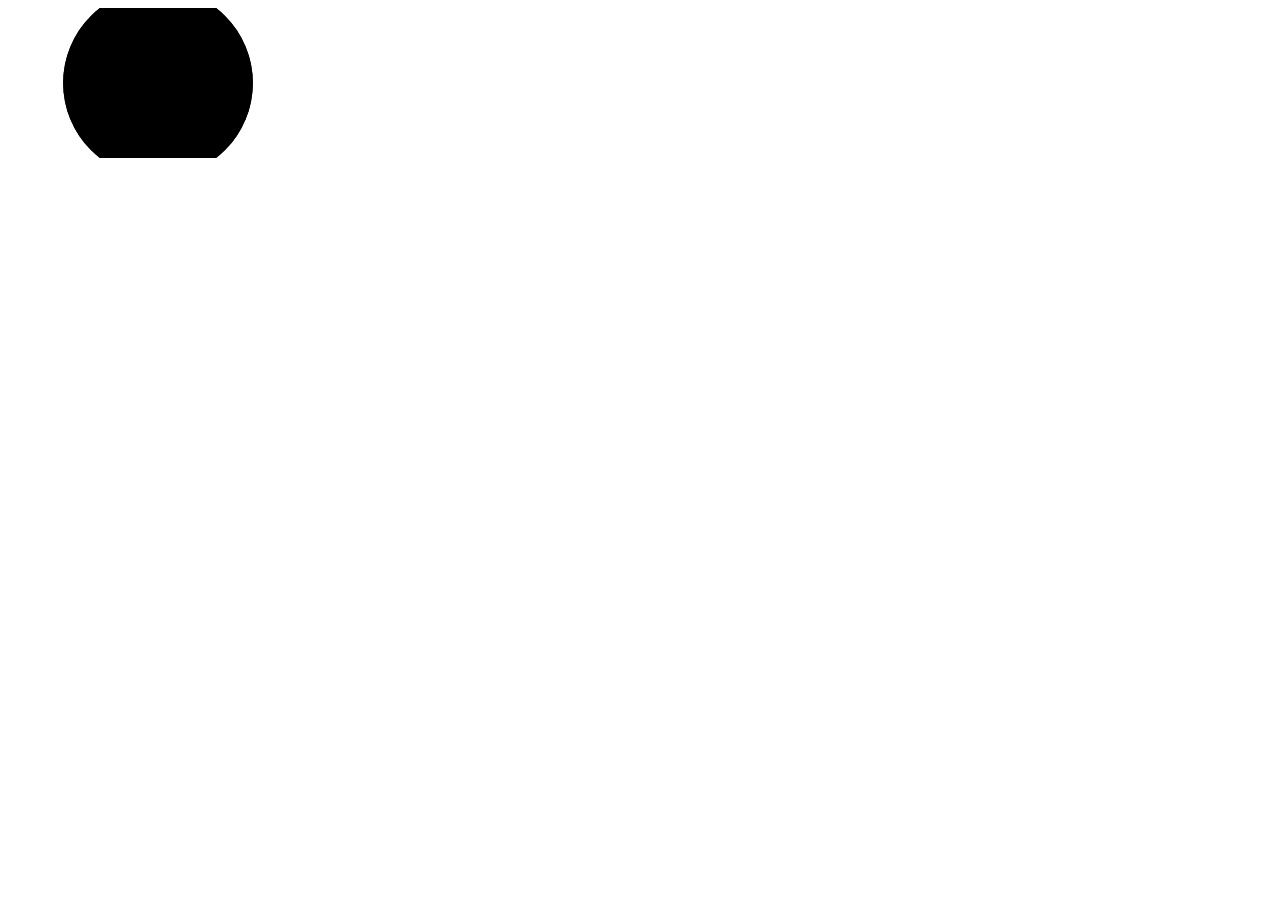
==== src/Notes.Web/wwwroot/index.html @ dc4dcb85 "fix: correct service worker base path and hide error UI by default" ====
<!DOCTYPE html>
<html lang="en">

<head>
    <meta charset="utf-8" />
    <meta name="viewport" content="width=device-width, initial-scale=1.0" />
    <title>Memory Notes</title>
    <base href="/markdown-memory-notes/" />
    <link rel="preload" id="webassembly" />
    <link rel="stylesheet" href="lib/bootstrap/dist/css/bootstrap.min.css" />
    <link rel="stylesheet" href="css/app.css" />
    <link rel="icon" type="image/png" href="favicon.png" />
    <link href="manifest.webmanifest" rel="manifest" />
    <link rel="apple-touch-icon" sizes="512x512" href="icon-512.png" />
    <link rel="apple-touch-icon" sizes="192x192" href="icon-192.png" />
    <style>#blazor-error-ui{display:none}</style>
    <script type="importmap"></script>
</head>

<body>
    <div id="app">
        <svg class="loading-progress">
            <circle r="40%" cx="50%" cy="50%" />
            <circle r="40%" cx="50%" cy="50%" />
        </svg>
        <div class="loading-progress-text"></div>
    </div>

    <div id="blazor-error-ui">
        An unhandled error has occurred.
        <a href="." class="reload">Reload</a>
        <span class="dismiss">🗙</span>
    </div>
    <script src="_framework/blazor.webassembly#[.{fingerprint}].js"></script>
    <script>navigator.serviceWorker.register('service-worker.js', { updateViaCache: 'none' });</script>
</body>

</html>
---- src/Notes.Web/wwwroot/css/app.css ----
/* Markdown Memory Notes — Blazor WASM styles */
:root {
    --paper: #F4EFE6;
    --warm-paper: #FAF7F0;
    --light-paper: #FFFDF8;
    --ink: #2E2A25;
    --muted: #6E6252;
    --border: #D8CBB7;
    --active: #B8956A;
    --amber: #D4A046;
}

body {
    background: var(--paper);
    color: var(--ink);
    font-family: system-ui, -apple-system, sans-serif;
}

/* Vault open screen */
.vault-open {
    text-align: center;
    padding: 120px 20px;
}

.vault-open h1 {
    color: var(--ink);
    font-size: 2.2rem;
}

/* App shell */
.app-shell {
    display: flex;
    flex-direction: column;
    height: calc(100vh - 56px);
}

.toolbar {
    display: flex;
    align-items: center;
    justify-content: space-between;
    padding: 8px 16px;
    background: #EEE6D8;
    border-bottom: 1px solid var(--border);
}

.vault-name {
    font-weight: 600;
    color: var(--ink);
    font-size: 0.9rem;
}

.main-grid {
    display: grid;
    grid-template-columns: 250px 1fr 200px;
    gap: 0;
    flex: 1;
    overflow: hidden;
}

/* Note list */
.note-list {
    background: var(--warm-paper);
    border-right: 1px solid var(--border);
    padding: 12px;
    overflow-y: auto;
}

.note-card {
    padding: 10px;
    margin-bottom: 4px;
    border-radius: 6px;
    cursor: pointer;
    transition: background 0.15s;
}

.note-card:hover {
    background: #EDE6D6;
}

.note-card.selected {
    background: #E8DCC4;
    border-left: 3px solid var(--active);
}

.note-title {
    font-weight: 600;
    margin-bottom: 2px;
}

.note-excerpt {
    font-size: 0.82rem;
    color: var(--muted);
    white-space: nowrap;
    overflow: hidden;
    text-overflow: ellipsis;
}

/* Editor */
.editor {
    background: var(--light-paper);
    display: flex;
    flex-direction: column;
}

.editor-header {
    display: flex;
    gap: 8px;
    align-items: center;
    padding: 8px 16px;
    border-bottom: 1px solid var(--border);
}

.save-state {
    font-size: 0.8rem;
    min-width: 60px;
}

.save-state.saved { color: #5A8A4A; }
.save-state.unsaved { color: var(--amber); font-weight: 600; }

.editor-textarea {
    flex: 1;
    border: none;
    resize: none;
    padding: 18px;
    font-family: 'JetBrains Mono', 'Cascadia Mono', monospace;
    font-size: 14px;
    background: var(--light-paper);
    color: var(--ink);
    outline: none;
    line-height: 1.7;
}

/* Side panel */
.side-panel {
    background: #F7F1E8;
    border-left: 1px solid var(--border);
    padding: 12px;
    overflow-y: auto;
}

.side-panel h6 {
    font-weight: 600;
    color: var(--ink);
    margin-bottom: 8px;
}

.memory-item {
    padding: 6px 0;
    font-size: 0.85rem;
    border-bottom: 1px solid var(--border);
}

.memory-item:last-child {
    border-bottom: none;
}

/* Cards and badges */
.card {
    background: white;
    border: 1px solid var(--border);
}

.badge {
    font-weight: 500;
}

/* Mobile */
@media (max-width: 768px) {
    .main-grid {
        grid-template-columns: 1fr;
    }
    .note-list, .side-panel {
        display: none;
    }
}
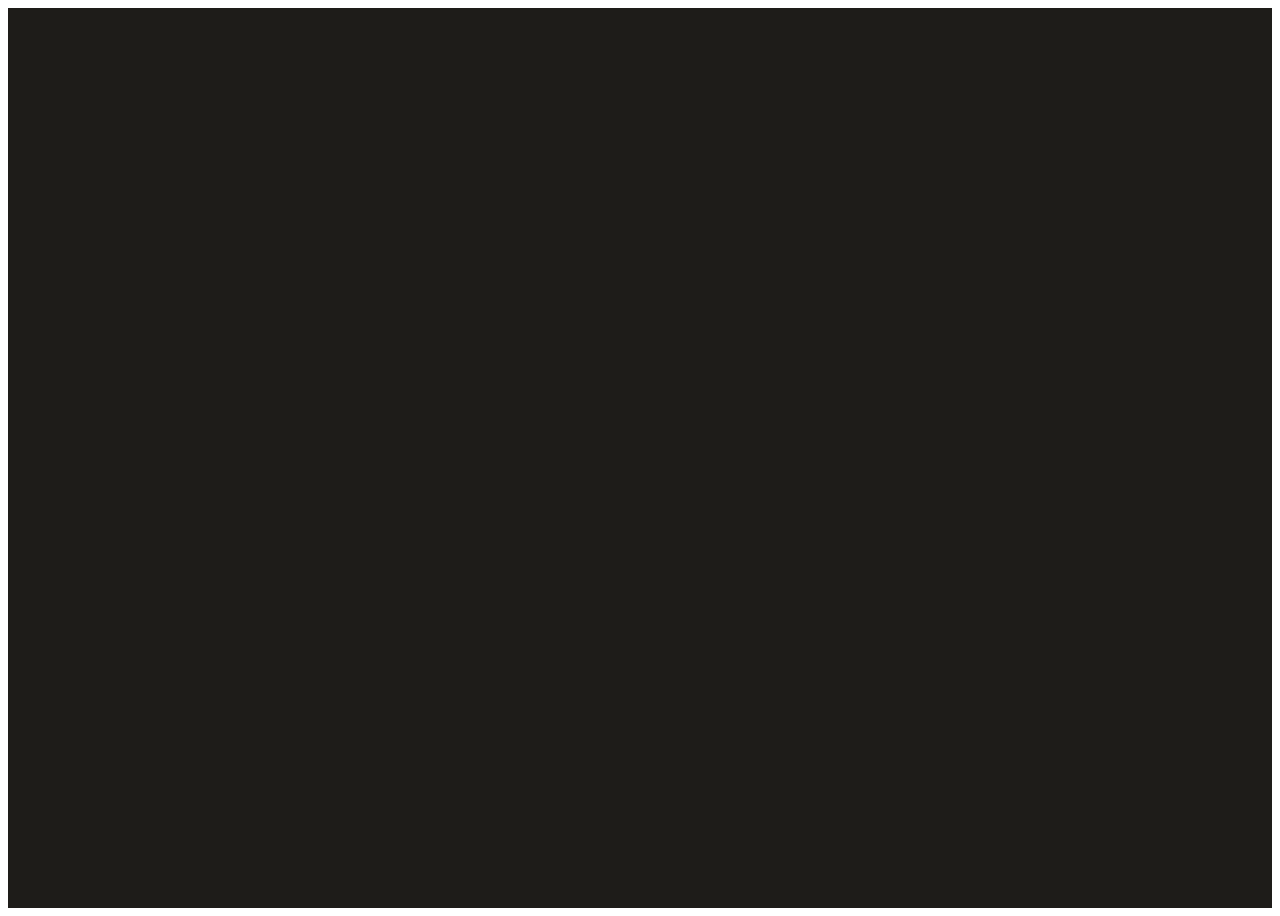
==== commit a527a8e3: "fix: hide SVG circle flash with inline styles, dark bg for #app Co-authored-by: factory-droid[bot] <" ====
--- a/src/Notes.Web/wwwroot/index.html
+++ b/src/Notes.Web/wwwroot/index.html
@@ -1,10 +1,10 @@
 <!DOCTYPE html>
-<html lang="en">
+<html lang="ru">
 
 <head>
     <meta charset="utf-8" />
     <meta name="viewport" content="width=device-width, initial-scale=1.0" />
-    <title>Memory Notes</title>
+    <title>Заметки с памятью</title>
     <base href="/markdown-memory-notes/" />
     <link rel="preload" id="webassembly" />
     <link rel="stylesheet" href="lib/bootstrap/dist/css/bootstrap.min.css" />
@@ -14,22 +14,42 @@
     <link rel="apple-touch-icon" sizes="512x512" href="icon-512.png" />
     <link rel="apple-touch-icon" sizes="192x192" href="icon-192.png" />
     <style>#blazor-error-ui{display:none}</style>
+    <style>#app{background:#1E1C19;min-height:100vh}</style>
+    <script>
+        // Theme: dark by default, toggle with localStorage
+        (function(){
+            const html = document.documentElement;
+            const saved = localStorage.getItem('mmn-theme');
+            if (saved === 'light') html.classList.add('light');
+            else if (saved === 'dark') html.classList.add('dark');
+            else html.classList.add('dark'); // default dark
+            window.toggleTheme = function(){
+                if (html.classList.contains('dark')) {
+                    html.classList.remove('dark'); html.classList.add('light');
+                    localStorage.setItem('mmn-theme','light');
+                } else {
+                    html.classList.remove('light'); html.classList.add('dark');
+                    localStorage.setItem('mmn-theme','dark');
+                }
+            };
+        })();
+    </script>
     <script type="importmap"></script>
 </head>
 
 <body>
-    <div id="app">
-        <svg class="loading-progress">
-            <circle r="40%" cx="50%" cy="50%" />
-            <circle r="40%" cx="50%" cy="50%" />
+    <div id="app" style="background:#1E1C19;min-height:100vh">
+        <svg class="loading-progress" style="display:none">
+            <circle r="40%" cx="50%" cy="50%" fill="none" />
+            <circle r="40%" cx="50%" cy="50%" fill="none" />
         </svg>
-        <div class="loading-progress-text"></div>
+        <div class="loading-progress-text" style="display:none"></div>
     </div>
 
     <div id="blazor-error-ui">
-        An unhandled error has occurred.
-        <a href="." class="reload">Reload</a>
-        <span class="dismiss">🗙</span>
+        Произошла ошибка.
+        <a href="." class="reload">Перезагрузить</a>
+        <span class="dismiss">✕</span>
     </div>
     <script src="_framework/blazor.webassembly#[.{fingerprint}].js"></script>
     <script>navigator.serviceWorker.register('service-worker.js', { updateViaCache: 'none' });</script>
--- a/src/Notes.Web/wwwroot/css/app.css
+++ b/src/Notes.Web/wwwroot/css/app.css
@@ -1,4 +1,4 @@
-/* Markdown Memory Notes — Blazor WASM styles */
+/* Заметки с памятью — стили */
 :root {
     --paper: #F4EFE6;
     --warm-paper: #FAF7F0;
@@ -8,12 +8,69 @@
     --border: #D8CBB7;
     --active: #B8956A;
     --amber: #D4A046;
+    --card-bg: #ffffff;
+    --toolbar-bg: #EEE6D8;
+    --side-bg: #F7F1E8;
+    --hover-bg: #EDE6D6;
+    --selected-bg: #E8DCC4;
+    --saved: #5A8A4A;
+}
+
+html.dark {
+    --paper: #1E1C19;
+    --warm-paper: #252320;
+    --light-paper: #2A2723;
+    --ink: #E8E0D5;
+    --muted: #A09080;
+    --border: #3D3830;
+    --active: #C4A87A;
+    --amber: #D4A046;
+    --card-bg: #2E2B26;
+    --toolbar-bg: #252320;
+    --side-bg: #23201D;
+    --hover-bg: #333028;
+    --selected-bg: #3D3830;
+    --saved: #6A9A5A;
+}
+
+@media (prefers-color-scheme: dark) {
+    :root:not(.light) {
+        --paper: #1E1C19;
+        --warm-paper: #252320;
+        --light-paper: #2A2723;
+        --ink: #E8E0D5;
+        --muted: #A09080;
+        --border: #3D3830;
+        --active: #C4A87A;
+        --amber: #D4A046;
+        --card-bg: #2E2B26;
+        --toolbar-bg: #252320;
+        --side-bg: #23201D;
+        --hover-bg: #333028;
+        --selected-bg: #3D3830;
+        --saved: #6A9A5A;
+    }
 }
 
 body {
     background: var(--paper);
     color: var(--ink);
     font-family: system-ui, -apple-system, sans-serif;
+}
+
+/* Theme toggle */
+.theme-toggle {
+    position: fixed;
+    top: 12px;
+    right: 16px;
+    z-index: 1000;
+    background: var(--card-bg);
+    border: 1px solid var(--border);
+    color: var(--ink);
+    border-radius: 6px;
+    padding: 4px 10px;
+    cursor: pointer;
+    font-size: 1.1rem;
 }
 
 /* Vault open screen */
@@ -39,7 +96,7 @@
     align-items: center;
     justify-content: space-between;
     padding: 8px 16px;
-    background: #EEE6D8;
+    background: var(--toolbar-bg);
     border-bottom: 1px solid var(--border);
 }
 
@@ -74,11 +131,11 @@
 }
 
 .note-card:hover {
-    background: #EDE6D6;
+    background: var(--hover-bg);
 }
 
 .note-card.selected {
-    background: #E8DCC4;
+    background: var(--selected-bg);
     border-left: 3px solid var(--active);
 }
 
@@ -110,12 +167,23 @@
     border-bottom: 1px solid var(--border);
 }
 
+.editor-header input {
+    background: var(--card-bg);
+    color: var(--ink);
+    border-color: var(--border);
+}
+
+.editor-header input::placeholder {
+    color: var(--muted);
+}
+
 .save-state {
     font-size: 0.8rem;
-    min-width: 60px;
-}
-
-.save-state.saved { color: #5A8A4A; }
+    min-width: 70px;
+    white-space: nowrap;
+}
+
+.save-state.saved { color: var(--saved); }
 .save-state.unsaved { color: var(--amber); font-weight: 600; }
 
 .editor-textarea {
@@ -133,7 +201,7 @@
 
 /* Side panel */
 .side-panel {
-    background: #F7F1E8;
+    background: var(--side-bg);
     border-left: 1px solid var(--border);
     padding: 12px;
     overflow-y: auto;
@@ -155,15 +223,46 @@
     border-bottom: none;
 }
 
-/* Cards and badges */
+/* Cards */
 .card {
-    background: white;
+    background: var(--card-bg);
     border: 1px solid var(--border);
-}
-
-.badge {
-    font-weight: 500;
-}
+    color: var(--ink);
+}
+
+.text-muted { color: var(--muted) !important; }
+
+.badge.bg-light { background: var(--hover-bg) !important; color: var(--ink) !important; }
+.badge.bg-secondary { background: #6c757d !important; }
+.badge.bg-info { background: #5a8a7a !important; }
+
+/* Inputs */
+input.form-control, textarea.form-control {
+    background: var(--card-bg);
+    color: var(--ink);
+    border-color: var(--border);
+}
+
+input.form-control::placeholder, textarea.form-control::placeholder {
+    color: var(--muted);
+}
+
+input.form-control:focus, textarea.form-control:focus {
+    background: var(--card-bg);
+    color: var(--ink);
+    border-color: var(--active);
+    box-shadow: 0 0 0 0.2rem rgba(184, 149, 106, 0.15);
+}
+
+/* Alert */
+.alert-danger { background: #3D1F1F; border-color: #5A2A2A; color: #F0A0A0; }
+.alert-success { background: #1F3D1F; border-color: #2A5A2A; color: #A0F0A0; }
+
+/* Nav */
+.navbar-dark { background: var(--toolbar-bg); }
+.nav-link { color: var(--ink) !important; }
+.nav-link.active { color: var(--active) !important; }
+.nav-link:hover { color: var(--active) !important; }
 
 /* Mobile */
 @media (max-width: 768px) {
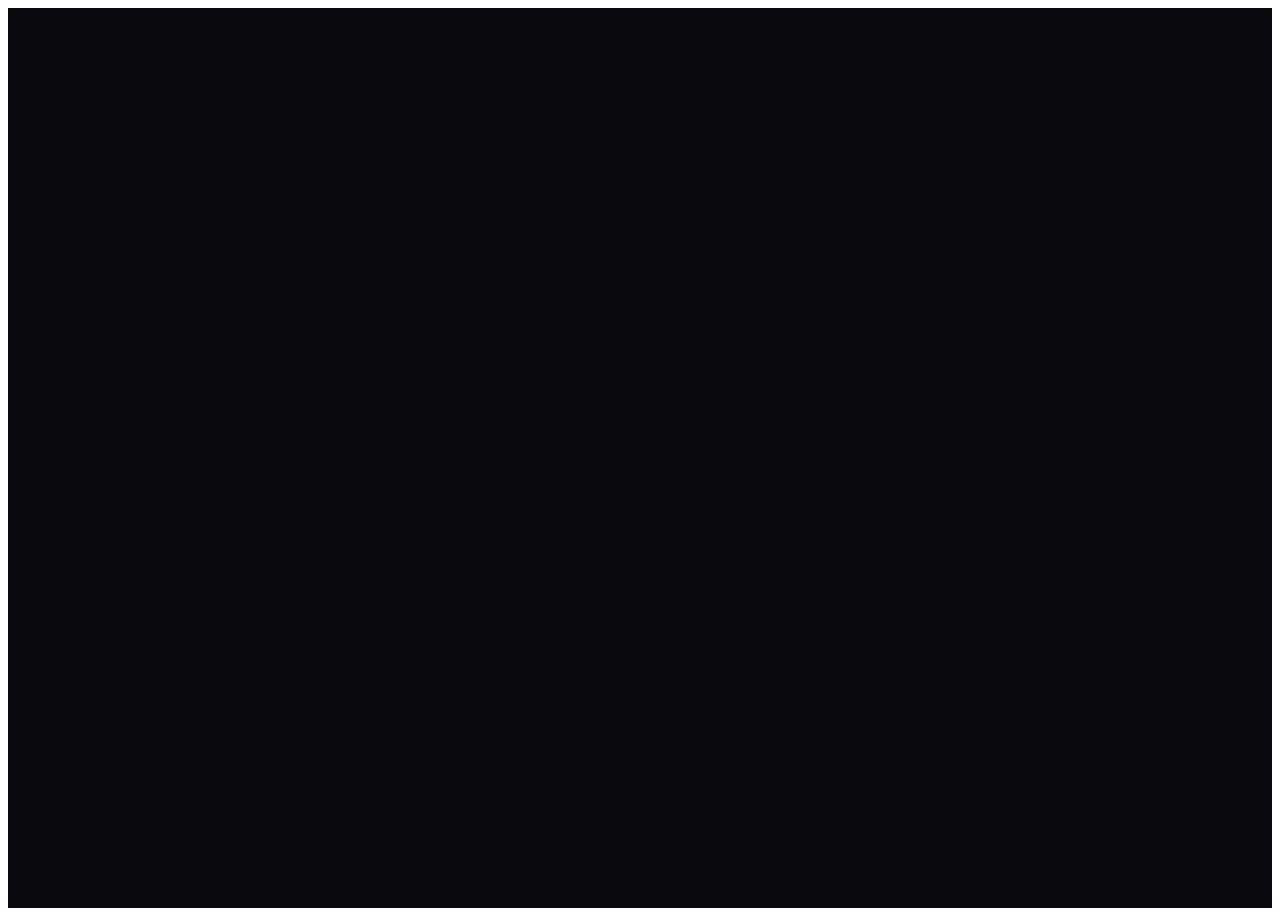
==== commit 398bea4e: "feat: glassmorphism dark-only redesign - Complete CSS rewrite with glassmorphism design system - Bac" ====
--- a/src/Notes.Web/wwwroot/index.html
+++ b/src/Notes.Web/wwwroot/index.html
@@ -10,35 +10,15 @@
     <link rel="stylesheet" href="lib/bootstrap/dist/css/bootstrap.min.css" />
     <link rel="stylesheet" href="css/app.css" />
     <link rel="icon" type="image/png" href="favicon.png" />
-    <link href="manifest.webmanifest" rel="manifest" />
     <link rel="apple-touch-icon" sizes="512x512" href="icon-512.png" />
     <link rel="apple-touch-icon" sizes="192x192" href="icon-192.png" />
     <style>#blazor-error-ui{display:none}</style>
-    <style>#app{background:#1E1C19;min-height:100vh}</style>
-    <script>
-        // Theme: dark by default, toggle with localStorage
-        (function(){
-            const html = document.documentElement;
-            const saved = localStorage.getItem('mmn-theme');
-            if (saved === 'light') html.classList.add('light');
-            else if (saved === 'dark') html.classList.add('dark');
-            else html.classList.add('dark'); // default dark
-            window.toggleTheme = function(){
-                if (html.classList.contains('dark')) {
-                    html.classList.remove('dark'); html.classList.add('light');
-                    localStorage.setItem('mmn-theme','light');
-                } else {
-                    html.classList.remove('light'); html.classList.add('dark');
-                    localStorage.setItem('mmn-theme','dark');
-                }
-            };
-        })();
-    </script>
+    <style>#app{background:#08080D;min-height:100vh}</style>
     <script type="importmap"></script>
 </head>
 
 <body>
-    <div id="app" style="background:#1E1C19;min-height:100vh">
+    <div id="app" style="background:#08080D;min-height:100vh">
         <svg class="loading-progress" style="display:none">
             <circle r="40%" cx="50%" cy="50%" fill="none" />
             <circle r="40%" cx="50%" cy="50%" fill="none" />
@@ -52,7 +32,10 @@
         <span class="dismiss">✕</span>
     </div>
     <script src="_framework/blazor.webassembly#[.{fingerprint}].js"></script>
-    <script>navigator.serviceWorker.register('service-worker.js', { updateViaCache: 'none' });</script>
+    <script>
+        // Unregister old service workers to prevent stale cache
+        navigator.serviceWorker.getRegistrations().then(regs => regs.forEach(r => r.unregister()));
+    </script>
 </body>
 
 </html>
--- a/src/Notes.Web/wwwroot/css/app.css
+++ b/src/Notes.Web/wwwroot/css/app.css
@@ -1,275 +1,520 @@
-/* Заметки с памятью — стили */
+/* ═══════════════════════════════════════════
+   Заметки с памятью — Glassmorphism Dark
+   ═══════════════════════════════════════════ */
+
+/* ── Design Tokens ───────────────────────── */
 :root {
-    --paper: #F4EFE6;
-    --warm-paper: #FAF7F0;
-    --light-paper: #FFFDF8;
-    --ink: #2E2A25;
-    --muted: #6E6252;
-    --border: #D8CBB7;
-    --active: #B8956A;
-    --amber: #D4A046;
-    --card-bg: #ffffff;
-    --toolbar-bg: #EEE6D8;
-    --side-bg: #F7F1E8;
-    --hover-bg: #EDE6D6;
-    --selected-bg: #E8DCC4;
-    --saved: #5A8A4A;
-}
-
-html.dark {
-    --paper: #1E1C19;
-    --warm-paper: #252320;
-    --light-paper: #2A2723;
-    --ink: #E8E0D5;
-    --muted: #A09080;
-    --border: #3D3830;
-    --active: #C4A87A;
-    --amber: #D4A046;
-    --card-bg: #2E2B26;
-    --toolbar-bg: #252320;
-    --side-bg: #23201D;
-    --hover-bg: #333028;
-    --selected-bg: #3D3830;
-    --saved: #6A9A5A;
-}
-
-@media (prefers-color-scheme: dark) {
-    :root:not(.light) {
-        --paper: #1E1C19;
-        --warm-paper: #252320;
-        --light-paper: #2A2723;
-        --ink: #E8E0D5;
-        --muted: #A09080;
-        --border: #3D3830;
-        --active: #C4A87A;
-        --amber: #D4A046;
-        --card-bg: #2E2B26;
-        --toolbar-bg: #252320;
-        --side-bg: #23201D;
-        --hover-bg: #333028;
-        --selected-bg: #3D3830;
-        --saved: #6A9A5A;
-    }
+    --bg-deep: #08080D;
+    --bg-surface: #0F0F17;
+    --bg-elevated: #15151F;
+    --glass-bg: rgba(255, 255, 255, 0.03);
+    --glass-bg-hover: rgba(255, 255, 255, 0.06);
+    --glass-bg-active: rgba(255, 255, 255, 0.09);
+    --glass-border: rgba(255, 255, 255, 0.06);
+    --glass-border-strong: rgba(255, 255, 255, 0.10);
+    --text-primary: #E4E4ED;
+    --text-secondary: #8888A0;
+    --text-muted: #5E5E72;
+    --accent: #7C6FF7;
+    --accent-glow: rgba(124, 111, 247, 0.25);
+    --accent-soft: rgba(124, 111, 247, 0.12);
+    --success: #4ADE80;
+    --danger: #F87171;
+    --warning: #FBBF24;
+    --radius-sm: 8px;
+    --radius: 12px;
+    --radius-lg: 16px;
+    --radius-xl: 20px;
+    --font: 'Inter', system-ui, -apple-system, sans-serif;
+    --font-mono: 'JetBrains Mono', 'Cascadia Mono', ui-monospace, monospace;
+    --transition: 0.2s cubic-bezier(0.4, 0, 0.2, 1);
+}
+
+/* ── Base ────────────────────────────────── */
+*, *::before, *::after { box-sizing: border-box; }
+
+html {
+    background: var(--bg-deep);
+    color: var(--text-primary);
+    font-family: var(--font);
+    -webkit-font-smoothing: antialiased;
+    -moz-osx-font-smoothing: grayscale;
 }
 
 body {
-    background: var(--paper);
-    color: var(--ink);
-    font-family: system-ui, -apple-system, sans-serif;
-}
-
-/* Theme toggle */
-.theme-toggle {
-    position: fixed;
-    top: 12px;
-    right: 16px;
-    z-index: 1000;
-    background: var(--card-bg);
-    border: 1px solid var(--border);
-    color: var(--ink);
-    border-radius: 6px;
-    padding: 4px 10px;
+    margin: 0;
+    background: radial-gradient(ellipse 80% 60% at 50% 0%, rgba(124, 111, 247, 0.08), transparent 70%),
+                linear-gradient(180deg, var(--bg-deep) 0%, var(--bg-surface) 100%);
+    background-attachment: fixed;
+    min-height: 100vh;
+}
+
+/* ── Scrollbar ───────────────────────────── */
+::-webkit-scrollbar { width: 6px; }
+::-webkit-scrollbar-track { background: transparent; }
+::-webkit-scrollbar-thumb { background: rgba(255,255,255,0.08); border-radius: 3px; }
+::-webkit-scrollbar-thumb:hover { background: rgba(255,255,255,0.14); }
+
+/* ── Typography ──────────────────────────── */
+h1 { font-size: 2rem; font-weight: 700; letter-spacing: -0.02em; }
+h4 { font-size: 1.25rem; font-weight: 600; }
+h5 { font-size: 1rem; font-weight: 600; color: var(--text-secondary); text-transform: uppercase; letter-spacing: 0.06em; margin-bottom: 12px; }
+h6 { font-size: 0.8rem; font-weight: 600; color: var(--text-secondary); text-transform: uppercase; letter-spacing: 0.08em; }
+
+p.lead { font-size: 1.15rem; color: var(--text-secondary); }
+.text-muted { color: var(--text-muted) !important; }
+
+/* ── Glass Card ──────────────────────────── */
+.glass {
+    background: var(--glass-bg);
+    backdrop-filter: blur(20px) saturate(120%);
+    -webkit-backdrop-filter: blur(20px) saturate(120%);
+    border: 1px solid var(--glass-border);
+    border-radius: var(--radius);
+}
+
+.glass-elevated {
+    background: var(--glass-bg-hover);
+    backdrop-filter: blur(24px) saturate(130%);
+    -webkit-backdrop-filter: blur(24px) saturate(130%);
+    border: 1px solid var(--glass-border-strong);
+    border-radius: var(--radius-lg);
+}
+
+/* ── Glass Button ────────────────────────── */
+.glass-btn {
+    display: inline-flex; align-items: center; gap: 6px;
+    padding: 10px 20px;
+    background: var(--glass-bg);
+    border: 1px solid var(--glass-border-strong);
+    border-radius: var(--radius);
+    color: var(--text-primary);
+    font-size: 0.9rem;
+    font-weight: 500;
     cursor: pointer;
-    font-size: 1.1rem;
-}
-
-/* Vault open screen */
+    transition: all var(--transition);
+    backdrop-filter: blur(12px);
+    -webkit-backdrop-filter: blur(12px);
+}
+
+.glass-btn:hover {
+    background: var(--glass-bg-hover);
+    border-color: rgba(255,255,255,0.15);
+    transform: translateY(-1px);
+}
+
+.glass-btn:active {
+    transform: translateY(0);
+}
+
+.glass-btn-accent {
+    background: var(--accent-soft);
+    border-color: rgba(124, 111, 247, 0.3);
+    color: var(--accent);
+}
+
+.glass-btn-accent:hover {
+    background: rgba(124, 111, 247, 0.2);
+    border-color: rgba(124, 111, 247, 0.5);
+    box-shadow: 0 0 24px var(--accent-glow);
+}
+
+.glass-btn-success {
+    background: rgba(74, 222, 128, 0.1);
+    border-color: rgba(74, 222, 128, 0.25);
+    color: var(--success);
+}
+
+.glass-btn-success:hover {
+    background: rgba(74, 222, 128, 0.18);
+}
+
+.glass-btn-lg {
+    padding: 14px 32px;
+    font-size: 1rem;
+    border-radius: var(--radius-lg);
+}
+
+.glass-btn-sm {
+    padding: 6px 14px;
+    font-size: 0.82rem;
+    border-radius: var(--radius-sm);
+}
+
+.glass-btn:disabled {
+    opacity: 0.35;
+    cursor: not-allowed;
+    transform: none;
+}
+
+/* ── Glass Input ─────────────────────────── */
+.glass-input {
+    width: 100%;
+    padding: 10px 14px;
+    background: var(--glass-bg);
+    border: 1px solid var(--glass-border-strong);
+    border-radius: var(--radius);
+    color: var(--text-primary);
+    font-family: var(--font);
+    font-size: 0.9rem;
+    transition: all var(--transition);
+    outline: none;
+}
+
+.glass-input::placeholder { color: var(--text-muted); }
+
+.glass-input:focus {
+    border-color: rgba(124, 111, 247, 0.4);
+    box-shadow: 0 0 0 3px var(--accent-glow);
+    background: var(--glass-bg-hover);
+}
+
+.glass-input-lg {
+    padding: 12px 18px;
+    font-size: 1rem;
+    border-radius: var(--radius-lg);
+}
+
+/* ── Glass Textarea ──────────────────────── */
+.glass-textarea {
+    width: 100%;
+    padding: 16px;
+    background: var(--glass-bg);
+    border: 1px solid var(--glass-border);
+    border-radius: var(--radius);
+    color: var(--text-primary);
+    font-family: var(--font-mono);
+    font-size: 0.9rem;
+    line-height: 1.7;
+    resize: none;
+    outline: none;
+    transition: border-color var(--transition);
+}
+
+.glass-textarea:focus {
+    border-color: var(--glass-border-strong);
+}
+
+/* ── Badges ──────────────────────────────── */
+.glass-badge {
+    display: inline-block;
+    padding: 3px 10px;
+    background: var(--glass-bg-active);
+    border: 1px solid var(--glass-border);
+    border-radius: 20px;
+    font-size: 0.75rem;
+    font-weight: 500;
+    color: var(--text-secondary);
+}
+
+.glass-badge-accent {
+    background: var(--accent-soft);
+    border-color: rgba(124, 111, 247, 0.2);
+    color: var(--accent);
+}
+
+/* ── Alert ───────────────────────────────── */
+.glass-alert {
+    padding: 12px 16px;
+    border-radius: var(--radius);
+    font-size: 0.88rem;
+    backdrop-filter: blur(12px);
+    -webkit-backdrop-filter: blur(12px);
+}
+
+.glass-alert-danger {
+    background: rgba(248, 113, 113, 0.12);
+    border: 1px solid rgba(248, 113, 113, 0.25);
+    color: var(--danger);
+}
+
+.glass-alert-success {
+    background: rgba(74, 222, 128, 0.12);
+    border: 1px solid rgba(74, 222, 128, 0.25);
+    color: var(--success);
+}
+
+/* ═══════════════════════════════════════════
+   Layout: Vault Open Screen
+   ═══════════════════════════════════════════ */
 .vault-open {
+    display: flex;
+    flex-direction: column;
+    align-items: center;
+    justify-content: center;
+    min-height: 100vh;
     text-align: center;
-    padding: 120px 20px;
+    padding: 40px 20px;
+    gap: 16px;
 }
 
 .vault-open h1 {
-    color: var(--ink);
-    font-size: 2.2rem;
-}
-
-/* App shell */
+    background: linear-gradient(135deg, var(--accent), #A78BFA, #C084FC);
+    -webkit-background-clip: text;
+    -webkit-text-fill-color: transparent;
+    background-clip: text;
+    font-size: 2.4rem;
+}
+
+/* ═══════════════════════════════════════════
+   Layout: App Shell
+   ═══════════════════════════════════════════ */
 .app-shell {
     display: flex;
     flex-direction: column;
-    height: calc(100vh - 56px);
+    height: 100vh;
+    overflow: hidden;
 }
 
 .toolbar {
     display: flex;
     align-items: center;
     justify-content: space-between;
-    padding: 8px 16px;
-    background: var(--toolbar-bg);
-    border-bottom: 1px solid var(--border);
+    padding: 10px 20px;
+    background: var(--glass-bg);
+    backdrop-filter: blur(20px);
+    -webkit-backdrop-filter: blur(20px);
+    border-bottom: 1px solid var(--glass-border);
+    z-index: 10;
 }
 
 .vault-name {
-    font-weight: 600;
-    color: var(--ink);
-    font-size: 0.9rem;
+    font-weight: 500;
+    font-size: 0.82rem;
+    color: var(--text-secondary);
+    letter-spacing: 0.03em;
 }
 
 .main-grid {
     display: grid;
-    grid-template-columns: 250px 1fr 200px;
-    gap: 0;
+    grid-template-columns: 260px 1fr 220px;
     flex: 1;
     overflow: hidden;
 }
 
-/* Note list */
+/* ── Note List (left panel) ──────────────── */
 .note-list {
-    background: var(--warm-paper);
-    border-right: 1px solid var(--border);
-    padding: 12px;
+    background: var(--glass-bg);
+    backdrop-filter: blur(16px);
+    -webkit-backdrop-filter: blur(16px);
+    border-right: 1px solid var(--glass-border);
+    padding: 16px;
     overflow-y: auto;
 }
 
 .note-card {
-    padding: 10px;
-    margin-bottom: 4px;
-    border-radius: 6px;
+    padding: 12px 14px;
+    margin-bottom: 6px;
+    border-radius: var(--radius);
     cursor: pointer;
-    transition: background 0.15s;
+    transition: all var(--transition);
+    border: 1px solid transparent;
 }
 
 .note-card:hover {
-    background: var(--hover-bg);
+    background: var(--glass-bg-hover);
+    border-color: var(--glass-border);
 }
 
 .note-card.selected {
-    background: var(--selected-bg);
-    border-left: 3px solid var(--active);
+    background: var(--glass-bg-active);
+    border-color: var(--glass-border-strong);
+    box-shadow: inset 0 0 0 1px rgba(124, 111, 247, 0.15);
 }
 
 .note-title {
     font-weight: 600;
-    margin-bottom: 2px;
+    font-size: 0.9rem;
+    margin-bottom: 4px;
+    color: var(--text-primary);
 }
 
 .note-excerpt {
-    font-size: 0.82rem;
-    color: var(--muted);
+    font-size: 0.78rem;
+    color: var(--text-muted);
     white-space: nowrap;
     overflow: hidden;
     text-overflow: ellipsis;
 }
 
-/* Editor */
+/* ── Editor (center) ─────────────────────── */
 .editor {
-    background: var(--light-paper);
     display: flex;
     flex-direction: column;
+    background: var(--bg-surface);
 }
 
 .editor-header {
     display: flex;
-    gap: 8px;
+    gap: 12px;
     align-items: center;
-    padding: 8px 16px;
-    border-bottom: 1px solid var(--border);
-}
-
-.editor-header input {
-    background: var(--card-bg);
-    color: var(--ink);
-    border-color: var(--border);
-}
-
-.editor-header input::placeholder {
-    color: var(--muted);
-}
-
-.save-state {
-    font-size: 0.8rem;
-    min-width: 70px;
-    white-space: nowrap;
-}
-
-.save-state.saved { color: var(--saved); }
-.save-state.unsaved { color: var(--amber); font-weight: 600; }
+    padding: 12px 20px;
+    border-bottom: 1px solid var(--glass-border);
+    background: var(--glass-bg);
+    backdrop-filter: blur(16px);
+    -webkit-backdrop-filter: blur(16px);
+}
+
+.editor-header .glass-input {
+    max-width: 400px;
+}
 
 .editor-textarea {
     flex: 1;
     border: none;
+    border-radius: 0;
+    padding: 24px;
+    font-family: var(--font-mono);
+    font-size: 0.92rem;
+    background: transparent;
+    color: var(--text-primary);
+    outline: none;
+    line-height: 1.75;
     resize: none;
-    padding: 18px;
-    font-family: 'JetBrains Mono', 'Cascadia Mono', monospace;
-    font-size: 14px;
-    background: var(--light-paper);
-    color: var(--ink);
-    outline: none;
-    line-height: 1.7;
-}
-
-/* Side panel */
+    transition: none;
+}
+
+.editor-textarea::placeholder { color: var(--text-muted); }
+
+/* ── Side Panel (right) ──────────────────── */
 .side-panel {
-    background: var(--side-bg);
-    border-left: 1px solid var(--border);
-    padding: 12px;
+    background: var(--glass-bg);
+    backdrop-filter: blur(16px);
+    -webkit-backdrop-filter: blur(16px);
+    border-left: 1px solid var(--glass-border);
+    padding: 16px;
     overflow-y: auto;
 }
 
 .side-panel h6 {
-    font-weight: 600;
-    color: var(--ink);
+    margin-bottom: 14px;
+}
+
+.memory-item {
+    padding: 8px 0;
+    font-size: 0.82rem;
+    color: var(--text-secondary);
+    border-bottom: 1px solid var(--glass-border);
+}
+
+.memory-item:last-child { border-bottom: none; }
+
+/* ═══════════════════════════════════════════
+   Layout: Inbox, Trails, Search pages
+   ═══════════════════════════════════════════ */
+.page-content {
+    max-width: 720px;
+    margin: 40px auto;
+    padding: 0 24px;
+}
+
+.page-content h4 {
+    margin-bottom: 4px;
+}
+
+/* ── Input Group ─────────────────────────── */
+.input-group {
+    display: flex;
+    gap: 8px;
+    margin: 20px 0;
+}
+
+.input-group .glass-input { flex: 1; }
+
+/* ── Card (for results) ──────────────────── */
+.result-card {
+    padding: 14px 16px;
+    background: var(--glass-bg);
+    backdrop-filter: blur(16px);
+    -webkit-backdrop-filter: blur(16px);
+    border: 1px solid var(--glass-border);
+    border-radius: var(--radius);
     margin-bottom: 8px;
-}
-
-.memory-item {
-    padding: 6px 0;
-    font-size: 0.85rem;
-    border-bottom: 1px solid var(--border);
-}
-
-.memory-item:last-child {
-    border-bottom: none;
-}
-
-/* Cards */
-.card {
-    background: var(--card-bg);
-    border: 1px solid var(--border);
-    color: var(--ink);
-}
-
-.text-muted { color: var(--muted) !important; }
-
-.badge.bg-light { background: var(--hover-bg) !important; color: var(--ink) !important; }
-.badge.bg-secondary { background: #6c757d !important; }
-.badge.bg-info { background: #5a8a7a !important; }
-
-/* Inputs */
-input.form-control, textarea.form-control {
-    background: var(--card-bg);
-    color: var(--ink);
-    border-color: var(--border);
-}
-
-input.form-control::placeholder, textarea.form-control::placeholder {
-    color: var(--muted);
-}
-
-input.form-control:focus, textarea.form-control:focus {
-    background: var(--card-bg);
-    color: var(--ink);
-    border-color: var(--active);
-    box-shadow: 0 0 0 0.2rem rgba(184, 149, 106, 0.15);
-}
-
-/* Alert */
-.alert-danger { background: #3D1F1F; border-color: #5A2A2A; color: #F0A0A0; }
-.alert-success { background: #1F3D1F; border-color: #2A5A2A; color: #A0F0A0; }
-
-/* Nav */
-.navbar-dark { background: var(--toolbar-bg); }
-.nav-link { color: var(--ink) !important; }
-.nav-link.active { color: var(--active) !important; }
-.nav-link:hover { color: var(--active) !important; }
-
-/* Mobile */
+    transition: all var(--transition);
+}
+
+.result-card:hover {
+    background: var(--glass-bg-hover);
+    border-color: var(--glass-border-strong);
+}
+
+.result-card strong { color: var(--text-primary); }
+.result-card small { color: var(--text-muted); }
+
+/* ═══════════════════════════════════════════
+   Navigation Bar
+   ═══════════════════════════════════════════ */
+.navbar {
+    background: var(--glass-bg) !important;
+    backdrop-filter: blur(20px) saturate(130%);
+    -webkit-backdrop-filter: blur(20px) saturate(130%);
+    border-bottom: 1px solid var(--glass-border);
+}
+
+.navbar-brand {
+    font-weight: 700;
+    font-size: 1rem;
+    color: var(--text-primary) !important;
+    letter-spacing: -0.01em;
+}
+
+.nav-link {
+    color: var(--text-secondary) !important;
+    font-size: 0.88rem;
+    font-weight: 500;
+    transition: color var(--transition);
+    border-radius: var(--radius-sm);
+    padding: 6px 14px !important;
+}
+
+.nav-link:hover { color: var(--text-primary) !important; background: var(--glass-bg-hover); }
+
+.nav-link.active {
+    color: var(--accent) !important;
+    background: var(--accent-soft);
+}
+
+.navbar-toggler { border-color: var(--glass-border-strong) !important; }
+.navbar-toggler-icon { filter: invert(1); }
+
+.nav-scrollable {
+    background: var(--glass-bg);
+    backdrop-filter: blur(20px);
+    -webkit-backdrop-filter: blur(20px);
+    border-right: 1px solid var(--glass-border);
+}
+
+/* ═══════════════════════════════════════════
+   Page Layout (with navbar)
+   ═══════════════════════════════════════════ */
+.page {
+    min-height: calc(100vh - 56px);
+}
+
+.content {
+    padding-top: 0;
+}
+
+/* ═══════════════════════════════════════════
+   Animation: Fade In
+   ═══════════════════════════════════════════ */
+@keyframes fadeIn {
+    from { opacity: 0; transform: translateY(8px); }
+    to   { opacity: 1; transform: translateY(0); }
+}
+
+.animate-in {
+    animation: fadeIn 0.35s ease-out;
+}
+
+/* ═══════════════════════════════════════════
+   Responsive
+   ═══════════════════════════════════════════ */
 @media (max-width: 768px) {
     .main-grid {
         grid-template-columns: 1fr;
     }
-    .note-list, .side-panel {
-        display: none;
-    }
-}
+    .note-list, .side-panel { display: none; }
+    .page-content { padding: 0 16px; margin: 24px auto; }
+    .vault-open h1 { font-size: 1.7rem; }
+}
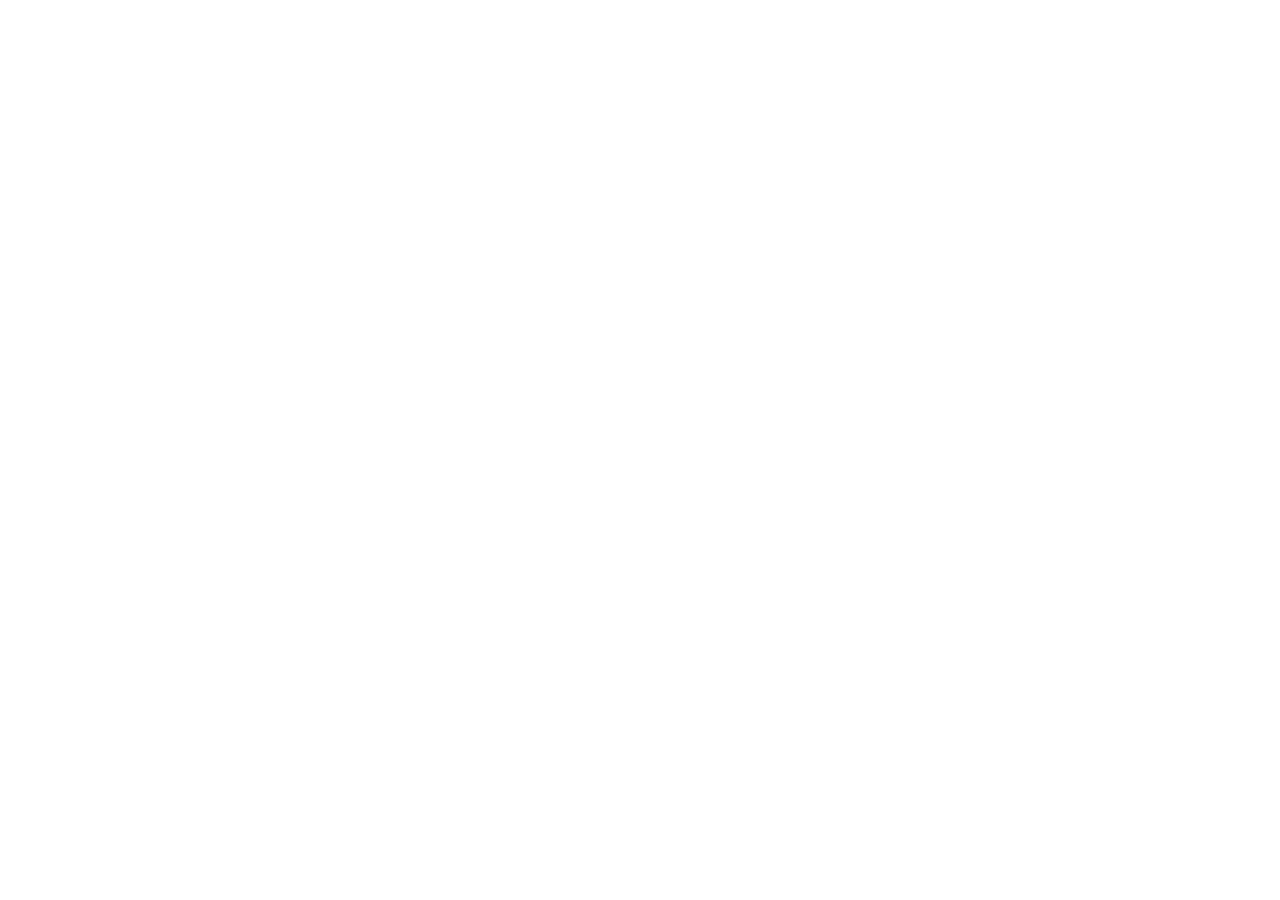
==== commit d44ea553: "refactor: minimal glassmorphism with silver accent, cleanup HTML Co-authored-by: factory-droid[bot] " ====
--- a/src/Notes.Web/wwwroot/index.html
+++ b/src/Notes.Web/wwwroot/index.html
@@ -4,7 +4,7 @@
 <head>
     <meta charset="utf-8" />
     <meta name="viewport" content="width=device-width, initial-scale=1.0" />
-    <title>Заметки с памятью</title>
+    <title>GorseeNote</title>
     <base href="/markdown-memory-notes/" />
     <link rel="preload" id="webassembly" />
     <link rel="stylesheet" href="lib/bootstrap/dist/css/bootstrap.min.css" />
@@ -13,16 +13,11 @@
     <link rel="apple-touch-icon" sizes="512x512" href="icon-512.png" />
     <link rel="apple-touch-icon" sizes="192x192" href="icon-192.png" />
     <style>#blazor-error-ui{display:none}</style>
-    <style>#app{background:#08080D;min-height:100vh}</style>
     <script type="importmap"></script>
 </head>
 
 <body>
-    <div id="app" style="background:#08080D;min-height:100vh">
-        <svg class="loading-progress" style="display:none">
-            <circle r="40%" cx="50%" cy="50%" fill="none" />
-            <circle r="40%" cx="50%" cy="50%" fill="none" />
-        </svg>
+    <div id="app">
         <div class="loading-progress-text" style="display:none"></div>
     </div>
 
--- a/src/Notes.Web/wwwroot/css/app.css
+++ b/src/Notes.Web/wwwroot/css/app.css
@@ -1,520 +1,320 @@
 /* ═══════════════════════════════════════════
-   Заметки с памятью — Glassmorphism Dark
-   ═══════════════════════════════════════════ */
-
-/* ── Design Tokens ───────────────────────── */
+   GorseeNote — Minimal Glassmorphism
+   ═══════════════════════════════════════════ */
+
 :root {
-    --bg-deep: #08080D;
-    --bg-surface: #0F0F17;
-    --bg-elevated: #15151F;
-    --glass-bg: rgba(255, 255, 255, 0.03);
-    --glass-bg-hover: rgba(255, 255, 255, 0.06);
-    --glass-bg-active: rgba(255, 255, 255, 0.09);
-    --glass-border: rgba(255, 255, 255, 0.06);
-    --glass-border-strong: rgba(255, 255, 255, 0.10);
-    --text-primary: #E4E4ED;
-    --text-secondary: #8888A0;
-    --text-muted: #5E5E72;
-    --accent: #7C6FF7;
-    --accent-glow: rgba(124, 111, 247, 0.25);
-    --accent-soft: rgba(124, 111, 247, 0.12);
-    --success: #4ADE80;
-    --danger: #F87171;
-    --warning: #FBBF24;
-    --radius-sm: 8px;
-    --radius: 12px;
-    --radius-lg: 16px;
-    --radius-xl: 20px;
+    --bg-deep: #060609;
+    --bg-surface: #0B0B13;
+    --bg-elevated: #11111C;
+    --glass-bg: rgba(255,255,255,0.02);
+    --glass-bg-hover: rgba(255,255,255,0.05);
+    --glass-bg-active: rgba(255,255,255,0.08);
+    --text-primary: #EDEDF2;
+    --text-secondary: #88889E;
+    --text-muted: #55556A;
+    --accent: #E2E8F0;
+    --accent-glow: rgba(226,232,240,0.15);
+    --accent-soft: rgba(226,232,240,0.08);
+    --success: #5EEAD4;
+    --danger: #FF6363;
+    --radius: 16px;
+    --radius-lg: 22px;
+    --radius-xl: 28px;
+    --radius-sm: 10px;
     --font: 'Inter', system-ui, -apple-system, sans-serif;
     --font-mono: 'JetBrains Mono', 'Cascadia Mono', ui-monospace, monospace;
-    --transition: 0.2s cubic-bezier(0.4, 0, 0.2, 1);
-}
-
-/* ── Base ────────────────────────────────── */
+}
+
+/* ── Reset ───────────────────────────────── */
 *, *::before, *::after { box-sizing: border-box; }
 
-html {
+html, body {
+    margin: 0; padding: 0;
     background: var(--bg-deep);
     color: var(--text-primary);
     font-family: var(--font);
     -webkit-font-smoothing: antialiased;
-    -moz-osx-font-smoothing: grayscale;
+    min-height: 100vh;
 }
 
 body {
-    margin: 0;
-    background: radial-gradient(ellipse 80% 60% at 50% 0%, rgba(124, 111, 247, 0.08), transparent 70%),
-                linear-gradient(180deg, var(--bg-deep) 0%, var(--bg-surface) 100%);
+    background-image:
+        radial-gradient(ellipse 60% 50% at 50% -20%, rgba(255,255,255,0.03), transparent),
+        radial-gradient(ellipse 40% 40% at 85% 90%, rgba(255,255,255,0.02), transparent);
     background-attachment: fixed;
-    min-height: 100vh;
 }
 
 /* ── Scrollbar ───────────────────────────── */
-::-webkit-scrollbar { width: 6px; }
-::-webkit-scrollbar-track { background: transparent; }
-::-webkit-scrollbar-thumb { background: rgba(255,255,255,0.08); border-radius: 3px; }
-::-webkit-scrollbar-thumb:hover { background: rgba(255,255,255,0.14); }
+::-webkit-scrollbar { width: 4px; }
+::-webkit-scrollbar-thumb { background: rgba(255,255,255,0.06); border-radius: 2px; }
 
 /* ── Typography ──────────────────────────── */
-h1 { font-size: 2rem; font-weight: 700; letter-spacing: -0.02em; }
-h4 { font-size: 1.25rem; font-weight: 600; }
-h5 { font-size: 1rem; font-weight: 600; color: var(--text-secondary); text-transform: uppercase; letter-spacing: 0.06em; margin-bottom: 12px; }
-h6 { font-size: 0.8rem; font-weight: 600; color: var(--text-secondary); text-transform: uppercase; letter-spacing: 0.08em; }
-
-p.lead { font-size: 1.15rem; color: var(--text-secondary); }
+h1 { font-size: 2rem; font-weight: 600; letter-spacing: -0.02em; }
+h4 { font-size: 1.15rem; font-weight: 500; }
+h5 { font-size: 0.7rem; font-weight: 600; color: var(--text-secondary); text-transform: uppercase; letter-spacing: 0.12em; margin-bottom: 14px; }
+h6 { font-size: 0.68rem; font-weight: 600; color: var(--text-secondary); text-transform: uppercase; letter-spacing: 0.14em; }
+
+p.lead { font-size: 1.05rem; color: var(--text-secondary); }
 .text-muted { color: var(--text-muted) !important; }
-
-/* ── Glass Card ──────────────────────────── */
-.glass {
-    background: var(--glass-bg);
-    backdrop-filter: blur(20px) saturate(120%);
-    -webkit-backdrop-filter: blur(20px) saturate(120%);
-    border: 1px solid var(--glass-border);
-    border-radius: var(--radius);
-}
-
-.glass-elevated {
-    background: var(--glass-bg-hover);
-    backdrop-filter: blur(24px) saturate(130%);
-    -webkit-backdrop-filter: blur(24px) saturate(130%);
-    border: 1px solid var(--glass-border-strong);
-    border-radius: var(--radius-lg);
-}
+.d-block { display: block; }
+.mt-2 { margin-top: 8px; }
+.ms-2 { margin-left: 8px; }
+.me-1 { margin-right: 4px; }
 
 /* ── Glass Button ────────────────────────── */
 .glass-btn {
     display: inline-flex; align-items: center; gap: 6px;
     padding: 10px 20px;
     background: var(--glass-bg);
-    border: 1px solid var(--glass-border-strong);
+    border: none;
     border-radius: var(--radius);
     color: var(--text-primary);
-    font-size: 0.9rem;
+    font-size: 0.85rem;
     font-weight: 500;
     cursor: pointer;
-    transition: all var(--transition);
-    backdrop-filter: blur(12px);
-    -webkit-backdrop-filter: blur(12px);
+    transition: all 0.25s ease;
+    backdrop-filter: blur(16px);
+    -webkit-backdrop-filter: blur(16px);
 }
 
 .glass-btn:hover {
     background: var(--glass-bg-hover);
-    border-color: rgba(255,255,255,0.15);
     transform: translateY(-1px);
 }
 
-.glass-btn:active {
-    transform: translateY(0);
-}
+.glass-btn:active { transform: translateY(0); }
 
 .glass-btn-accent {
     background: var(--accent-soft);
-    border-color: rgba(124, 111, 247, 0.3);
-    color: var(--accent);
 }
 
 .glass-btn-accent:hover {
-    background: rgba(124, 111, 247, 0.2);
-    border-color: rgba(124, 111, 247, 0.5);
-    box-shadow: 0 0 24px var(--accent-glow);
-}
-
-.glass-btn-success {
-    background: rgba(74, 222, 128, 0.1);
-    border-color: rgba(74, 222, 128, 0.25);
-    color: var(--success);
-}
-
-.glass-btn-success:hover {
-    background: rgba(74, 222, 128, 0.18);
+    background: rgba(226,232,240,0.14);
+    box-shadow: 0 2px 16px var(--accent-glow);
 }
 
 .glass-btn-lg {
-    padding: 14px 32px;
-    font-size: 1rem;
+    padding: 15px 32px;
+    font-size: 0.95rem;
     border-radius: var(--radius-lg);
 }
 
 .glass-btn-sm {
     padding: 6px 14px;
-    font-size: 0.82rem;
+    font-size: 0.78rem;
     border-radius: var(--radius-sm);
 }
 
-.glass-btn:disabled {
-    opacity: 0.35;
-    cursor: not-allowed;
-    transform: none;
-}
+.glass-btn:disabled { opacity: 0.25; cursor: not-allowed; transform: none; }
 
 /* ── Glass Input ─────────────────────────── */
 .glass-input {
     width: 100%;
-    padding: 10px 14px;
-    background: var(--glass-bg);
-    border: 1px solid var(--glass-border-strong);
+    padding: 11px 15px;
+    background: var(--glass-bg);
+    border: none;
     border-radius: var(--radius);
     color: var(--text-primary);
     font-family: var(--font);
-    font-size: 0.9rem;
-    transition: all var(--transition);
+    font-size: 0.88rem;
     outline: none;
+    transition: all 0.25s ease;
 }
 
 .glass-input::placeholder { color: var(--text-muted); }
-
-.glass-input:focus {
-    border-color: rgba(124, 111, 247, 0.4);
-    box-shadow: 0 0 0 3px var(--accent-glow);
-    background: var(--glass-bg-hover);
-}
-
-.glass-input-lg {
-    padding: 12px 18px;
-    font-size: 1rem;
-    border-radius: var(--radius-lg);
-}
-
-/* ── Glass Textarea ──────────────────────── */
-.glass-textarea {
-    width: 100%;
-    padding: 16px;
-    background: var(--glass-bg);
-    border: 1px solid var(--glass-border);
-    border-radius: var(--radius);
-    color: var(--text-primary);
-    font-family: var(--font-mono);
-    font-size: 0.9rem;
-    line-height: 1.7;
-    resize: none;
-    outline: none;
-    transition: border-color var(--transition);
-}
-
-.glass-textarea:focus {
-    border-color: var(--glass-border-strong);
-}
-
-/* ── Badges ──────────────────────────────── */
-.glass-badge {
-    display: inline-block;
-    padding: 3px 10px;
-    background: var(--glass-bg-active);
-    border: 1px solid var(--glass-border);
-    border-radius: 20px;
-    font-size: 0.75rem;
-    font-weight: 500;
-    color: var(--text-secondary);
-}
-
-.glass-badge-accent {
-    background: var(--accent-soft);
-    border-color: rgba(124, 111, 247, 0.2);
-    color: var(--accent);
-}
-
-/* ── Alert ───────────────────────────────── */
-.glass-alert {
-    padding: 12px 16px;
-    border-radius: var(--radius);
-    font-size: 0.88rem;
-    backdrop-filter: blur(12px);
-    -webkit-backdrop-filter: blur(12px);
-}
-
-.glass-alert-danger {
-    background: rgba(248, 113, 113, 0.12);
-    border: 1px solid rgba(248, 113, 113, 0.25);
-    color: var(--danger);
-}
-
-.glass-alert-success {
-    background: rgba(74, 222, 128, 0.12);
-    border: 1px solid rgba(74, 222, 128, 0.25);
-    color: var(--success);
-}
-
-/* ═══════════════════════════════════════════
-   Layout: Vault Open Screen
-   ═══════════════════════════════════════════ */
-.vault-open {
-    display: flex;
-    flex-direction: column;
-    align-items: center;
-    justify-content: center;
-    min-height: 100vh;
-    text-align: center;
-    padding: 40px 20px;
-    gap: 16px;
-}
-
-.vault-open h1 {
-    background: linear-gradient(135deg, var(--accent), #A78BFA, #C084FC);
-    -webkit-background-clip: text;
-    -webkit-text-fill-color: transparent;
-    background-clip: text;
-    font-size: 2.4rem;
-}
-
-/* ═══════════════════════════════════════════
-   Layout: App Shell
-   ═══════════════════════════════════════════ */
-.app-shell {
-    display: flex;
-    flex-direction: column;
-    height: 100vh;
-    overflow: hidden;
-}
-
-.toolbar {
-    display: flex;
-    align-items: center;
-    justify-content: space-between;
-    padding: 10px 20px;
-    background: var(--glass-bg);
-    backdrop-filter: blur(20px);
-    -webkit-backdrop-filter: blur(20px);
-    border-bottom: 1px solid var(--glass-border);
-    z-index: 10;
-}
-
-.vault-name {
-    font-weight: 500;
-    font-size: 0.82rem;
-    color: var(--text-secondary);
-    letter-spacing: 0.03em;
-}
-
-.main-grid {
-    display: grid;
-    grid-template-columns: 260px 1fr 220px;
-    flex: 1;
-    overflow: hidden;
-}
-
-/* ── Note List (left panel) ──────────────── */
-.note-list {
-    background: var(--glass-bg);
-    backdrop-filter: blur(16px);
-    -webkit-backdrop-filter: blur(16px);
-    border-right: 1px solid var(--glass-border);
-    padding: 16px;
-    overflow-y: auto;
-}
-
-.note-card {
-    padding: 12px 14px;
-    margin-bottom: 6px;
-    border-radius: var(--radius);
-    cursor: pointer;
-    transition: all var(--transition);
-    border: 1px solid transparent;
-}
-
-.note-card:hover {
-    background: var(--glass-bg-hover);
-    border-color: var(--glass-border);
-}
-
-.note-card.selected {
-    background: var(--glass-bg-active);
-    border-color: var(--glass-border-strong);
-    box-shadow: inset 0 0 0 1px rgba(124, 111, 247, 0.15);
-}
-
-.note-title {
-    font-weight: 600;
-    font-size: 0.9rem;
-    margin-bottom: 4px;
-    color: var(--text-primary);
-}
-
-.note-excerpt {
-    font-size: 0.78rem;
-    color: var(--text-muted);
-    white-space: nowrap;
-    overflow: hidden;
-    text-overflow: ellipsis;
-}
-
-/* ── Editor (center) ─────────────────────── */
-.editor {
-    display: flex;
-    flex-direction: column;
-    background: var(--bg-surface);
-}
-
-.editor-header {
-    display: flex;
-    gap: 12px;
-    align-items: center;
-    padding: 12px 20px;
-    border-bottom: 1px solid var(--glass-border);
-    background: var(--glass-bg);
-    backdrop-filter: blur(16px);
-    -webkit-backdrop-filter: blur(16px);
-}
-
-.editor-header .glass-input {
-    max-width: 400px;
-}
-
+.glass-input:focus { background: var(--glass-bg-hover); box-shadow: 0 0 0 2px var(--accent-glow); }
+
+/* ── Textarea ────────────────────────────── */
 .editor-textarea {
     flex: 1;
     border: none;
     border-radius: 0;
     padding: 24px;
     font-family: var(--font-mono);
-    font-size: 0.92rem;
+    font-size: 0.9rem;
     background: transparent;
     color: var(--text-primary);
     outline: none;
     line-height: 1.75;
     resize: none;
-    transition: none;
 }
 
 .editor-textarea::placeholder { color: var(--text-muted); }
 
-/* ── Side Panel (right) ──────────────────── */
+/* ── Badge ───────────────────────────────── */
+.glass-badge {
+    display: inline-block;
+    padding: 3px 10px;
+    background: var(--glass-bg-active);
+    border-radius: 999px;
+    font-size: 0.7rem;
+    font-weight: 500;
+    color: var(--text-secondary);
+}
+
+.glass-badge-accent {
+    background: var(--accent-soft);
+    color: var(--accent);
+}
+
+/* ── Alert ───────────────────────────────── */
+.glass-alert {
+    padding: 12px 16px;
+    border-radius: var(--radius);
+    font-size: 0.82rem;
+    backdrop-filter: blur(16px);
+}
+.glass-alert-danger { background: rgba(255,99,99,0.1); color: var(--danger); }
+.glass-alert-success { background: rgba(94,234,212,0.1); color: var(--success); }
+
+/* ═══════════════════════════════════════════
+   Vault Open
+   ═══════════════════════════════════════════ */
+.vault-open {
+    display: flex; flex-direction: column;
+    align-items: center; justify-content: center;
+    min-height: 100vh;
+    text-align: center; padding: 40px 20px; gap: 20px;
+}
+
+.vault-open h1 {
+    font-size: 2.4rem; font-weight: 600;
+    letter-spacing: -0.03em;
+    color: var(--text-primary);
+}
+
+/* ═══════════════════════════════════════════
+   App Shell
+   ═══════════════════════════════════════════ */
+.app-shell { display: flex; flex-direction: column; height: 100vh; overflow: hidden; }
+
+.toolbar {
+    display: flex; align-items: center; justify-content: space-between;
+    padding: 10px 20px;
+    background: var(--glass-bg);
+    backdrop-filter: blur(20px); -webkit-backdrop-filter: blur(20px);
+    border-bottom: 1px solid rgba(255,255,255,0.03);
+    z-index: 10;
+}
+
+.vault-name { font-weight: 500; font-size: 0.78rem; color: var(--text-secondary); letter-spacing: 0.04em; }
+
+.main-grid { display: grid; grid-template-columns: 260px 1fr 220px; flex: 1; overflow: hidden; }
+
+/* ── Note List ───────────────────────────── */
+.note-list {
+    background: var(--glass-bg);
+    backdrop-filter: blur(16px); -webkit-backdrop-filter: blur(16px);
+    border-right: 1px solid rgba(255,255,255,0.03);
+    padding: 16px; overflow-y: auto;
+}
+
+.note-card {
+    padding: 12px 16px; margin-bottom: 6px;
+    border-radius: var(--radius-sm);
+    cursor: pointer; transition: background 0.2s ease;
+}
+.note-card:hover { background: var(--glass-bg-hover); }
+.note-card.selected { background: var(--accent-soft); }
+
+.note-title { font-weight: 500; font-size: 0.88rem; margin-bottom: 3px; }
+.note-excerpt { font-size: 0.75rem; color: var(--text-muted); white-space: nowrap; overflow: hidden; text-overflow: ellipsis; }
+
+/* ── Editor ──────────────────────────────── */
+.editor { display: flex; flex-direction: column; background: var(--bg-surface); }
+
+.editor-header {
+    display: flex; gap: 12px; align-items: center;
+    padding: 12px 20px;
+    border-bottom: 1px solid rgba(255,255,255,0.03);
+    background: var(--glass-bg);
+    backdrop-filter: blur(16px); -webkit-backdrop-filter: blur(16px);
+}
+.editor-header .glass-input { max-width: 400px; }
+
+/* ── Side Panel ──────────────────────────── */
 .side-panel {
     background: var(--glass-bg);
-    backdrop-filter: blur(16px);
-    -webkit-backdrop-filter: blur(16px);
-    border-left: 1px solid var(--glass-border);
-    padding: 16px;
-    overflow-y: auto;
-}
-
-.side-panel h6 {
-    margin-bottom: 14px;
-}
+    backdrop-filter: blur(16px); -webkit-backdrop-filter: blur(16px);
+    border-left: 1px solid rgba(255,255,255,0.03);
+    padding: 16px; overflow-y: auto;
+}
+.side-panel h6 { margin-bottom: 14px; }
 
 .memory-item {
-    padding: 8px 0;
-    font-size: 0.82rem;
+    padding: 8px 0; font-size: 0.78rem;
     color: var(--text-secondary);
-    border-bottom: 1px solid var(--glass-border);
-}
-
+    border-bottom: 1px solid rgba(255,255,255,0.03);
+}
 .memory-item:last-child { border-bottom: none; }
 
 /* ═══════════════════════════════════════════
-   Layout: Inbox, Trails, Search pages
-   ═══════════════════════════════════════════ */
-.page-content {
-    max-width: 720px;
-    margin: 40px auto;
-    padding: 0 24px;
-}
-
-.page-content h4 {
-    margin-bottom: 4px;
-}
-
-/* ── Input Group ─────────────────────────── */
-.input-group {
-    display: flex;
-    gap: 8px;
-    margin: 20px 0;
-}
-
+   Pages
+   ═══════════════════════════════════════════ */
+.page-content { max-width: 680px; margin: 44px auto; padding: 0 24px; }
+.page-content h4 { margin-bottom: 4px; }
+
+.input-group { display: flex; gap: 8px; margin: 20px 0; }
 .input-group .glass-input { flex: 1; }
 
-/* ── Card (for results) ──────────────────── */
 .result-card {
-    padding: 14px 16px;
-    background: var(--glass-bg);
-    backdrop-filter: blur(16px);
-    -webkit-backdrop-filter: blur(16px);
-    border: 1px solid var(--glass-border);
+    padding: 14px 18px;
+    background: var(--glass-bg);
+    backdrop-filter: blur(16px); -webkit-backdrop-filter: blur(16px);
     border-radius: var(--radius);
     margin-bottom: 8px;
-    transition: all var(--transition);
-}
-
-.result-card:hover {
-    background: var(--glass-bg-hover);
-    border-color: var(--glass-border-strong);
-}
-
+    transition: all 0.25s ease;
+}
+.result-card:hover { background: var(--glass-bg-hover); transform: translateY(-1px); }
 .result-card strong { color: var(--text-primary); }
 .result-card small { color: var(--text-muted); }
 
 /* ═══════════════════════════════════════════
-   Navigation Bar
+   Nav
    ═══════════════════════════════════════════ */
 .navbar {
     background: var(--glass-bg) !important;
-    backdrop-filter: blur(20px) saturate(130%);
-    -webkit-backdrop-filter: blur(20px) saturate(130%);
-    border-bottom: 1px solid var(--glass-border);
-}
-
+    backdrop-filter: blur(20px); -webkit-backdrop-filter: blur(20px);
+    border-bottom: 1px solid rgba(255,255,255,0.03);
+}
 .navbar-brand {
-    font-weight: 700;
-    font-size: 1rem;
+    font-weight: 600; font-size: 0.95rem;
     color: var(--text-primary) !important;
     letter-spacing: -0.01em;
 }
 
 .nav-link {
     color: var(--text-secondary) !important;
-    font-size: 0.88rem;
-    font-weight: 500;
-    transition: color var(--transition);
+    font-size: 0.82rem; font-weight: 500;
     border-radius: var(--radius-sm);
     padding: 6px 14px !important;
-}
-
+    transition: all 0.2s ease;
+}
 .nav-link:hover { color: var(--text-primary) !important; background: var(--glass-bg-hover); }
-
-.nav-link.active {
-    color: var(--accent) !important;
-    background: var(--accent-soft);
-}
-
-.navbar-toggler { border-color: var(--glass-border-strong) !important; }
+.nav-link.active { color: var(--accent) !important; background: var(--accent-soft); }
 .navbar-toggler-icon { filter: invert(1); }
 
 .nav-scrollable {
     background: var(--glass-bg);
-    backdrop-filter: blur(20px);
-    -webkit-backdrop-filter: blur(20px);
-    border-right: 1px solid var(--glass-border);
-}
-
-/* ═══════════════════════════════════════════
-   Page Layout (with navbar)
-   ═══════════════════════════════════════════ */
-.page {
-    min-height: calc(100vh - 56px);
-}
-
-.content {
-    padding-top: 0;
-}
-
-/* ═══════════════════════════════════════════
-   Animation: Fade In
+    backdrop-filter: blur(20px); -webkit-backdrop-filter: blur(20px);
+    border-right: 1px solid rgba(255,255,255,0.03);
+}
+
+/* ═══════════════════════════════════════════
+   Animations
    ═══════════════════════════════════════════ */
 @keyframes fadeIn {
     from { opacity: 0; transform: translateY(8px); }
-    to   { opacity: 1; transform: translateY(0); }
-}
-
-.animate-in {
-    animation: fadeIn 0.35s ease-out;
-}
+    to { opacity: 1; transform: translateY(0); }
+}
+.animate-in { animation: fadeIn 0.35s ease-out; }
 
 /* ═══════════════════════════════════════════
    Responsive
    ═══════════════════════════════════════════ */
 @media (max-width: 768px) {
-    .main-grid {
-        grid-template-columns: 1fr;
-    }
+    .main-grid { grid-template-columns: 1fr; }
     .note-list, .side-panel { display: none; }
-    .page-content { padding: 0 16px; margin: 24px auto; }
+    .page-content { padding: 0 16px; margin: 28px auto; }
     .vault-open h1 { font-size: 1.7rem; }
 }
